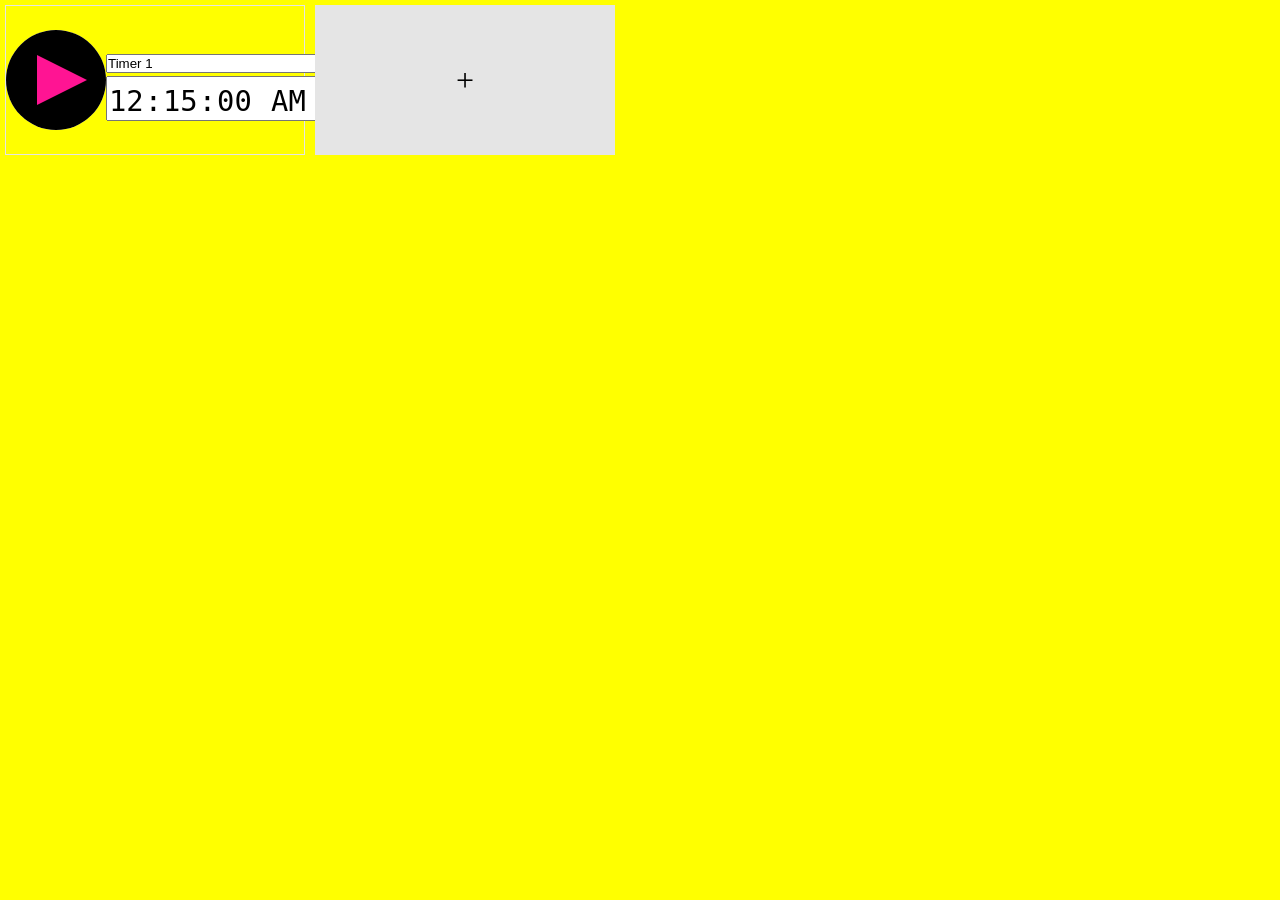
==== index.html @ 0f3ca680 "Minor changes of the colours" ====
<!DOCTYPE html>
<html lang="en">
    <head>
        <meta charset="utf-8" />
        <title>My Timer</title>
        <meta name="author" content="Adam" />
        <link rel="stylesheet" href="style.css" />
        <link rel="shortcut icon" type="image/x-icon" href="favicon.ico" />
    </head>
    <body>
        <main class="container">
            <div class="timer">
                <div class="progress">
                    <section>
                        <a class="triangle-right" href></a>
                    </section>
                </div>
                <div class="display">
                    <div class="name">
                        <input type="text" value="Timer 1" />
                    </div>
                    <div class="time">
                        <input
                            id="set-time"
                            type="time"
                            name="time"
                            min="00:00"
                            max="24:00"
                            value="00:15:00"
                            step="1"
                            required
                            pattern="[0-9]{2}:[0-9]{2}:[0-9]{2}"
                        />
                        <span class="validity"></span>
                    </div>
                </div>
            </div>
            <div class="timer status-add">
                <a href>+</a>
            </div>
        </main>

        <audio controls src="./bell.wav" style="display: none"></audio>

        <script src="main.js"></script>
    </body>
</html>
---- style.css ----
:root{
    --color: deeppink;
    --size: 25px;
}
*:before,
*:after,
*{
    box-sizing: border-box;
    margin: 0;
    padding: 0;
}
main.container{
    /* cursor: pointer; */
    width: 100vw;
    height: 150px;
    display: flex;
    flex-direction: row;
    justify-content: flex-start; /* space-around; */
    align-items: stretch;
    align-content: center;
    font-size: 2rem;
}
div.timer{
    height: 150px;
    width: 300px;
    display: flex;
    justify-content: space-evenly; /* center; */
    align-items: center;
    border: 1px solid #e5e5e5;
    margin: 5px;
}
.timer a{
    text-decoration: none;
    color: inherit;
}
.progress{
    width: 100px;
    height: 100px;
    border-radius: 50%;
    display: flex;
    justify-content: center;
    align-items: center;
    background: white;
    line-height: 1;
}
div.status-add{
    background: #e5e5e5;
}
div.display{
    display: flex;
    flex-direction: column;
    justify-content: space-evenly; /* center; */
}
div.time{
    /*    display: flex;
    flex-direction: row;
     */
}
input { width: 100%; }
input + span{
    padding-right: 30px; 
    font-size: 1.5rem;
    text-align: center;
}
input:invalid+span:after{
    position: absolute;
    content: "✖";
    padding-left: 5px;
}
input:valid+span:after {
    position: absolute;
    content: '✓';
    padding-left: 5px;
}
div.time div{
    background: red;
}
input[type="time"]{
    /* TODO: fix it */
    font-size: 0.9em;
    padding-top: 0.35rem;
}

body{ background: yellow; }

section{
    width: 100vw;
    height: 100px;
    display: flex;
    justify-content: center;
    align-items: center;
    line-height: 1;
    background: black;
    border-radius: 50%;
}
.hide{
    display: none;
}
.triangle-right{
    width: var(--size);
    height: var(--size);
    border-top: var(--size) solid transparent;
    border-left: calc(2 * var(--size)) solid var(--color);
    border-bottom: var(--size) solid transparent;
    position: relative;
    left: 6px;
}
.pause{
    width: calc(2 * var(--size));
    height: calc(2 * var(--size));
    position: relative;
}
.pause::before{
    height: calc(2 * var(--size));
    width: calc(var(--size) / 2);
    content: '';
    background: var(--color);
    position: absolute;
    left: calc(var(--size) / 1 / 3); /* I made up this fraction */
}
.pause::after{
    height: calc(2 * var(--size));
    width: calc(var(--size) / 2);
    content: '';
    background: var(--color);
    position: absolute;
    left: calc(var(--size) * 7 / 6); /* I made up this fraction */
}
.cross {
    height: 100px;
    width: 20px;
    background: red;
    position: relative;
    margin: 50px;
}
.cross::after {
    height: 20px;
    width: 100px;
    content: "";
    background: red;
    position: absolute;
    left: -40px;
    top: 40px;
}
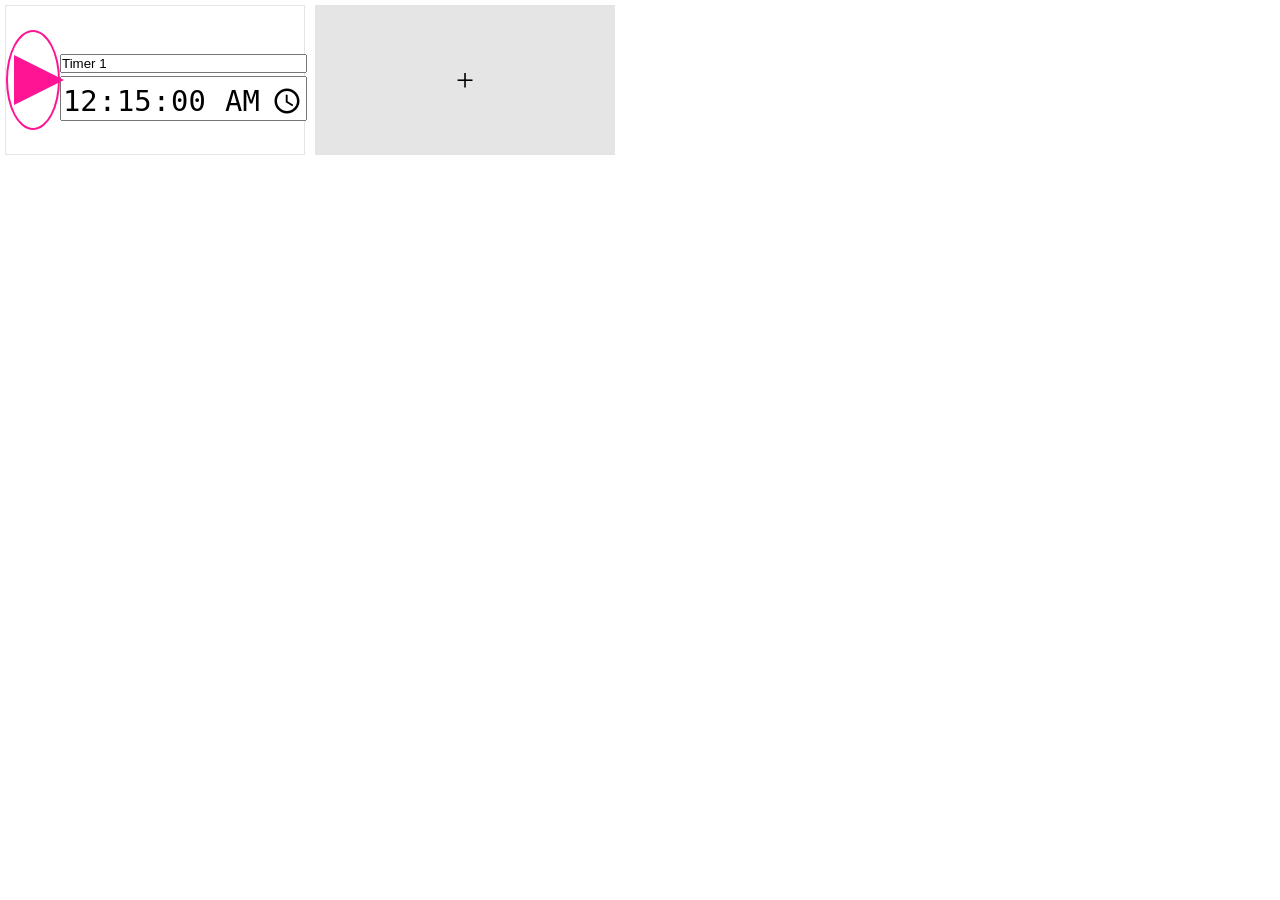
==== commit 0b859e73: "clean up the code a little bit" ====
--- a/index.html
+++ b/index.html
@@ -11,9 +11,7 @@
         <main class="container">
             <div class="timer">
                 <div class="progress">
-                    <section>
-                        <a class="triangle-right" href></a>
-                    </section>
+                    <a class="triangle-right" href></a>
                 </div>
                 <div class="display">
                     <div class="name">
--- a/style.css
+++ b/style.css
@@ -1,15 +1,15 @@
-:root{
+:root {
     --color: deeppink;
     --size: 25px;
 }
 *:before,
 *:after,
-*{
+* {
     box-sizing: border-box;
     margin: 0;
     padding: 0;
 }
-main.container{
+main.container {
     /* cursor: pointer; */
     width: 100vw;
     height: 150px;
@@ -20,7 +20,7 @@
     align-content: center;
     font-size: 2rem;
 }
-div.timer{
+div.timer {
     height: 150px;
     width: 300px;
     display: flex;
@@ -29,74 +29,67 @@
     border: 1px solid #e5e5e5;
     margin: 5px;
 }
-.timer a{
+.timer a {
     text-decoration: none;
     color: inherit;
 }
-.progress{
+.progress {
     width: 100px;
-    height: 100px;
-    border-radius: 50%;
-    display: flex;
-    justify-content: center;
-    align-items: center;
-    background: white;
-    line-height: 1;
-}
-div.status-add{
-    background: #e5e5e5;
-}
-div.display{
-    display: flex;
-    flex-direction: column;
-    justify-content: space-evenly; /* center; */
-}
-div.time{
-    /*    display: flex;
-    flex-direction: row;
-     */
-}
-input { width: 100%; }
-input + span{
-    padding-right: 30px; 
-    font-size: 1.5rem;
-    text-align: center;
-}
-input:invalid+span:after{
-    position: absolute;
-    content: "✖";
-    padding-left: 5px;
-}
-input:valid+span:after {
-    position: absolute;
-    content: '✓';
-    padding-left: 5px;
-}
-div.time div{
-    background: red;
-}
-input[type="time"]{
-    /* TODO: fix it */
-    font-size: 0.9em;
-    padding-top: 0.35rem;
-}
-
-body{ background: yellow; }
-
-section{
-    width: 100vw;
     height: 100px;
     display: flex;
     justify-content: center;
     align-items: center;
     line-height: 1;
-    background: black;
     border-radius: 50%;
+    border: 2px solid deeppink;
 }
-.hide{
+div.status-add {
+    background: #e5e5e5;
+}
+div.display {
+    display: flex;
+    flex-direction: column;
+    justify-content: space-evenly; /* center; */
+}
+div.time {
+    /*    display: flex;
+    flex-direction: row;
+     */
+}
+input {
+    width: 100%;
+}
+input + span {
+    padding-right: 30px;
+    font-size: 1.5rem;
+    text-align: center;
+}
+input:invalid + span:after {
+    position: absolute;
+    content: "✖";
+    padding-left: 5px;
+}
+input:valid + span:after {
+    position: absolute;
+    content: "✓";
+    padding-left: 5px;
+}
+div.time div {
+    background: red;
+}
+input[type="time"] {
+    /* TODO: fix it */
+    font-size: 0.9em;
+    padding-top: 0.35rem;
+}
+body {
+    width: 100vw;
+    height: 100vh;
+}
+.hide {
     display: none;
 }
-.triangle-right{
+.triangle-right {
     width: var(--size);
     height: var(--size);
     border-top: var(--size) solid transparent;
@@ -105,23 +98,23 @@
     position: relative;
     left: 6px;
 }
-.pause{
+.pause {
     width: calc(2 * var(--size));
     height: calc(2 * var(--size));
     position: relative;
 }
-.pause::before{
+.pause::before {
     height: calc(2 * var(--size));
     width: calc(var(--size) / 2);
-    content: '';
+    content: "";
     background: var(--color);
     position: absolute;
     left: calc(var(--size) / 1 / 3); /* I made up this fraction */
 }
-.pause::after{
+.pause::after {
     height: calc(2 * var(--size));
     width: calc(var(--size) / 2);
-    content: '';
+    content: "";
     background: var(--color);
     position: absolute;
     left: calc(var(--size) * 7 / 6); /* I made up this fraction */
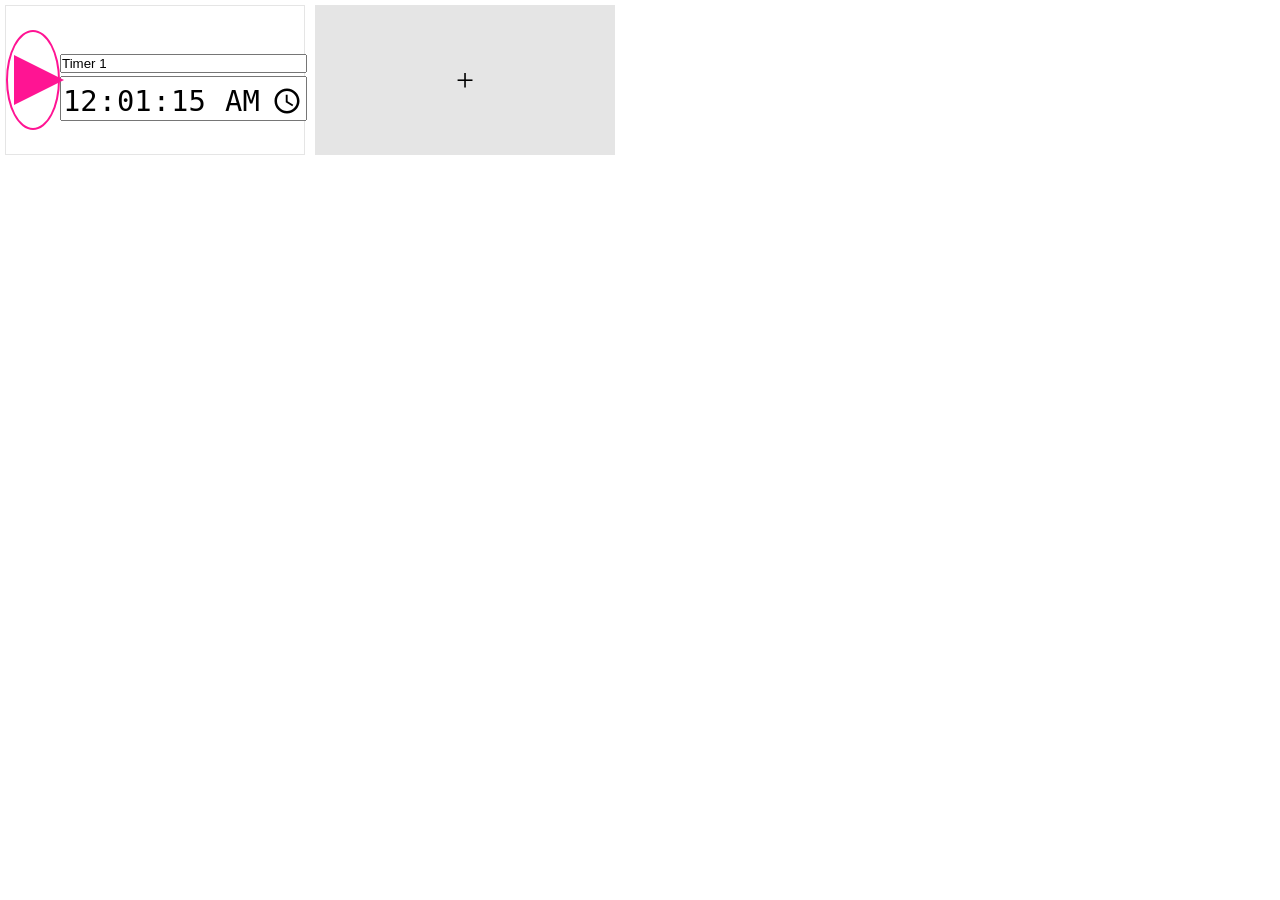
==== commit 4e835725: "Add mp3 - a note about Safari in README. It does need `Allow All Auto-Play` on - converter or reconv" ====
--- a/index.html
+++ b/index.html
@@ -24,7 +24,7 @@
                             name="time"
                             min="00:00"
                             max="24:00"
-                            value="00:15:00"
+                            value="00:01:15"
                             step="1"
                             required
                             pattern="[0-9]{2}:[0-9]{2}:[0-9]{2}"
@@ -38,7 +38,7 @@
             </div>
         </main>
 
-        <audio controls src="./bell.wav" style="display: none"></audio>
+        <audio controls src="./bell.mp3" style="display: none"></audio>
 
         <script src="main.js"></script>
     </body>
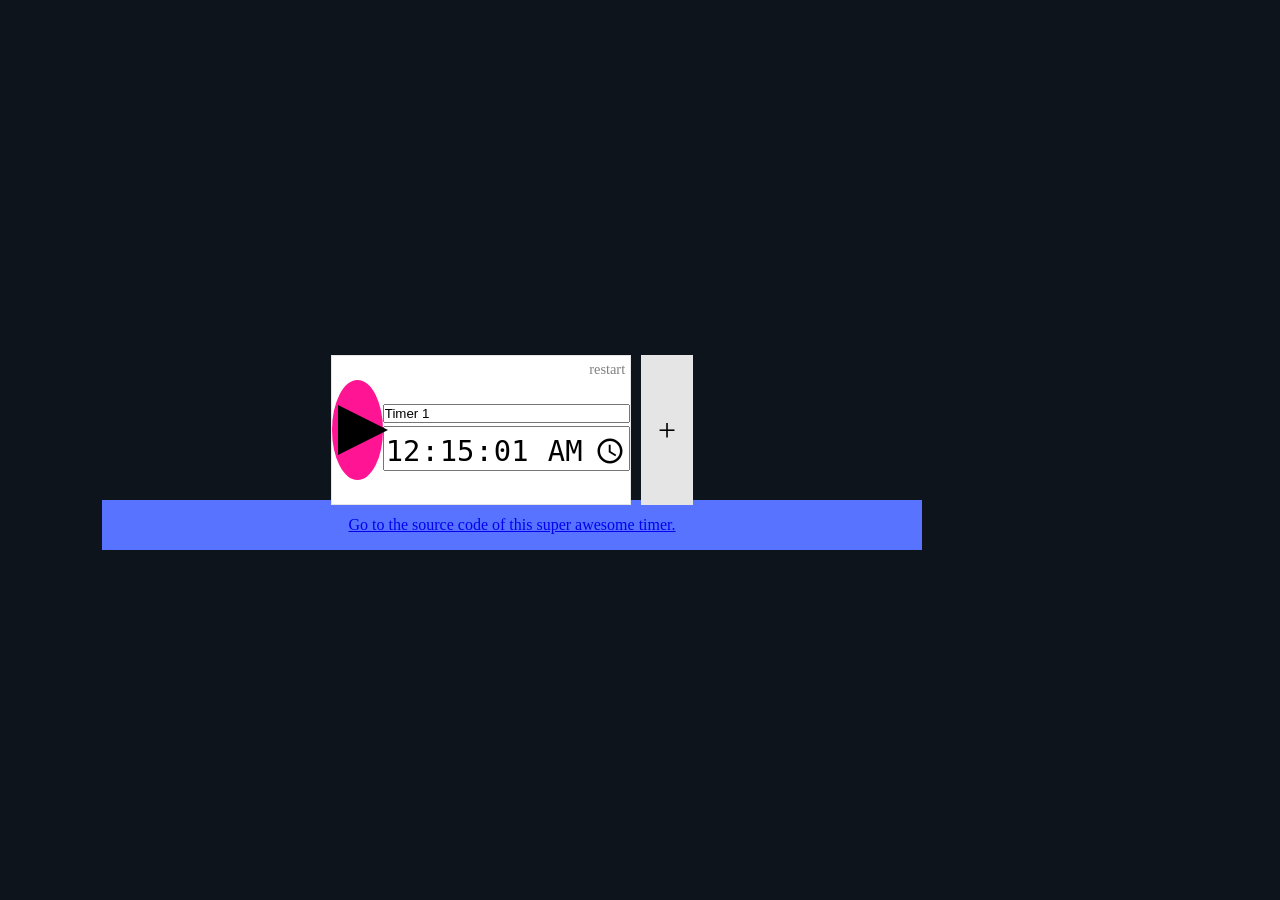
==== commit e26dda8e: "Small fixes - add restart 'button' - change default time to 15 minutes and 1 second - add footer wit" ====
--- a/index.html
+++ b/index.html
@@ -4,12 +4,13 @@
         <meta charset="utf-8" />
         <title>My Timer</title>
         <meta name="author" content="Adam" />
-        <link rel="stylesheet" href="style.css" />
+        <link href="style.css" rel="stylesheet" />
         <link rel="shortcut icon" type="image/x-icon" href="favicon.ico" />
     </head>
     <body>
         <main class="container">
             <div class="timer">
+                <a class="restart" href></a>
                 <div class="progress">
                     <a class="triangle-right" href></a>
                 </div>
@@ -24,7 +25,7 @@
                             name="time"
                             min="00:00"
                             max="24:00"
-                            value="00:01:15"
+                            value="00:15:01"
                             step="1"
                             required
                             pattern="[0-9]{2}:[0-9]{2}:[0-9]{2}"
@@ -40,6 +41,12 @@
 
         <audio controls src="./bell.mp3" style="display: none"></audio>
 
+        <footer>
+            <a href="https://github.com/adampaulukanis/timer"
+                >Go to the source code of this super awesome timer.</a
+            >
+        </footer>
+
         <script src="main.js"></script>
     </body>
 </html>
--- a/style.css
+++ b/style.css
@@ -1,5 +1,6 @@
 :root {
-    --color: deeppink;
+    --color: black;
+    --backgroundColor: deeppink;
     --size: 25px;
 }
 *:before,
@@ -11,11 +12,10 @@
 }
 main.container {
     /* cursor: pointer; */
-    width: 100vw;
     height: 150px;
     display: flex;
     flex-direction: row;
-    justify-content: flex-start; /* space-around; */
+    justify-content: /* flex-start; */ center;
     align-items: stretch;
     align-content: center;
     font-size: 2rem;
@@ -28,6 +28,8 @@
     align-items: center;
     border: 1px solid #e5e5e5;
     margin: 5px;
+    background-color: white;
+    position: relative;
 }
 .timer a {
     text-decoration: none;
@@ -40,11 +42,15 @@
     justify-content: center;
     align-items: center;
     line-height: 1;
+    /* border: 2px solid deeppink; */
+    position: relative;
+    background-color: var(--backgroundColor);
     border-radius: 50%;
-    border: 2px solid deeppink;
 }
 div.status-add {
     background: #e5e5e5;
+    width: auto;
+    padding: 1rem;
 }
 div.display {
     display: flex;
@@ -83,8 +89,13 @@
     padding-top: 0.35rem;
 }
 body {
-    width: 100vw;
+    width: 80%;
     height: 100vh;
+    background-color: hsl(210deg, 30%, 8%);
+    display: flex;
+    flex-direction: column;
+    justify-content: center;
+    align-content: center;
 }
 .hide {
     display: none;
@@ -97,6 +108,10 @@
     border-bottom: var(--size) solid transparent;
     position: relative;
     left: 6px;
+    transition: transform 250ms;
+}
+.triangle-right:hover {
+    transform: scale(1.1);
 }
 .pause {
     width: calc(2 * var(--size));
@@ -135,3 +150,19 @@
     left: -40px;
     top: 40px;
 }
+footer {
+    width: 80%;
+    background-color: hsl(230, 100%, 67%);
+    text-align: center;
+    padding: 1rem;
+    margin: 0 auto;
+}
+.restart:after {
+    content: "restart";
+    position: absolute;
+    right: 0;
+    top: 0;
+    font-size: 0.9rem;
+    color: grey;
+    padding: 0.3rem;
+}
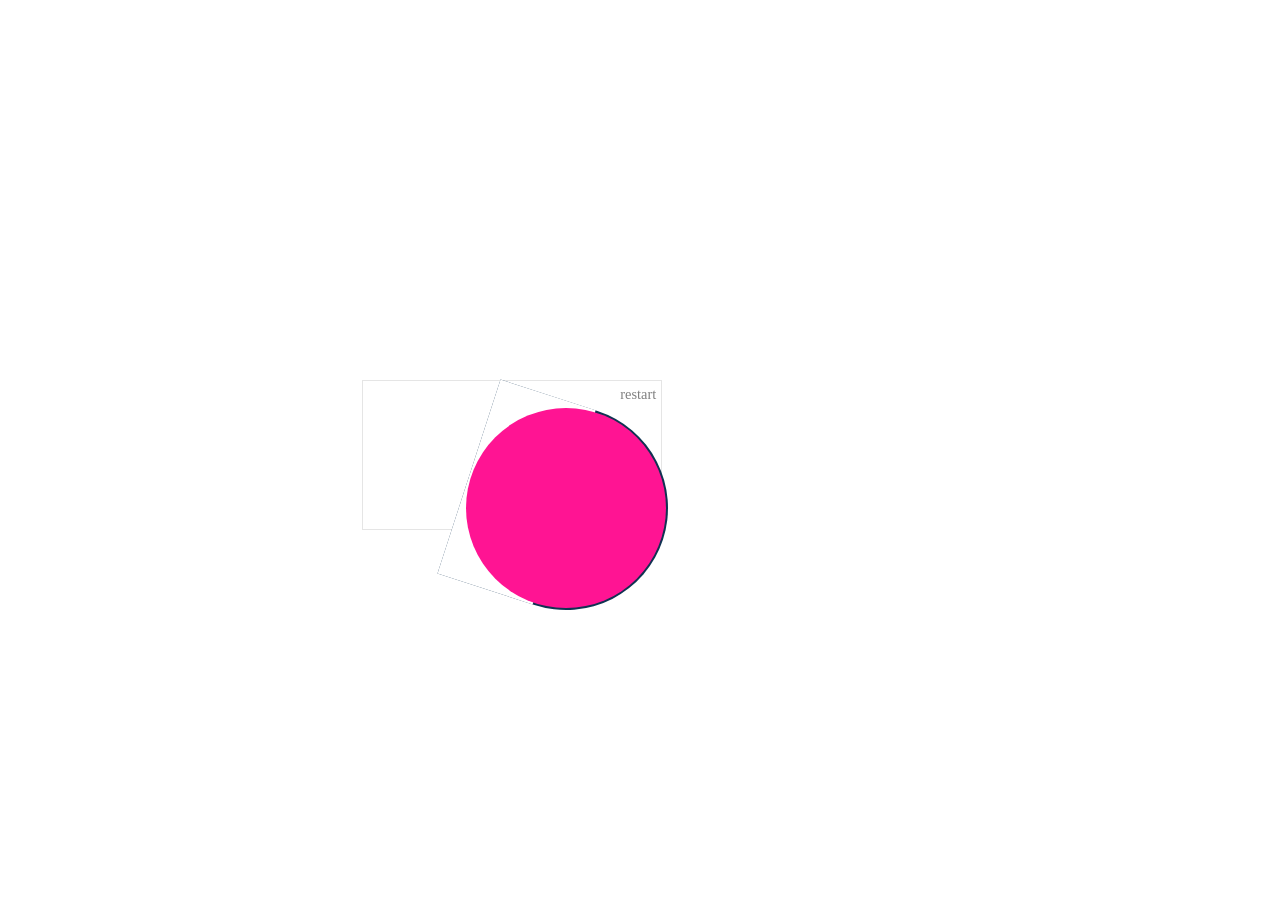
==== commit dc5369a8: "progress-circle: something like that" ====
--- a/index.html
+++ b/index.html
@@ -2,6 +2,7 @@
 <html lang="en">
     <head>
         <meta charset="utf-8" />
+        <meta name="viewport" content="width=device-width, initial-scale=1" />
         <title>My Timer</title>
         <meta name="author" content="Adam" />
         <link href="style.css" rel="stylesheet" />
@@ -12,40 +13,13 @@
             <div class="timer">
                 <a class="restart" href></a>
                 <div class="progress">
-                    <a class="triangle-right" href></a>
-                </div>
-                <div class="display">
-                    <div class="name">
-                        <input type="text" value="Timer 1" />
+                    <div class="halfCircleRight">
+                        <div class="blank-rect"></div>
                     </div>
-                    <div class="time">
-                        <input
-                            id="set-time"
-                            type="time"
-                            name="time"
-                            min="00:00"
-                            max="24:00"
-                            value="00:15:01"
-                            step="1"
-                            required
-                            pattern="[0-9]{2}:[0-9]{2}:[0-9]{2}"
-                        />
-                        <span class="validity"></span>
-                    </div>
+                    <div class="triangle-right"></div>
                 </div>
             </div>
-            <div class="timer status-add">
-                <a href>+</a>
-            </div>
         </main>
-
-        <audio controls src="./bell.mp3" style="display: none"></audio>
-
-        <footer>
-            <a href="https://github.com/adampaulukanis/timer"
-                >Go to the source code of this super awesome timer.</a
-            >
-        </footer>
 
         <script src="main.js"></script>
     </body>
--- a/style.css
+++ b/style.css
@@ -38,14 +38,7 @@
 .progress {
     width: 100px;
     height: 100px;
-    display: flex;
-    justify-content: center;
-    align-items: center;
-    line-height: 1;
-    /* border: 2px solid deeppink; */
-    position: relative;
-    background-color: var(--backgroundColor);
-    border-radius: 50%;
+    position: absolute;
 }
 div.status-add {
     background: #e5e5e5;
@@ -91,7 +84,7 @@
 body {
     width: 80%;
     height: 100vh;
-    background-color: hsl(210deg, 30%, 8%);
+    background-color: white;
     display: flex;
     flex-direction: column;
     justify-content: center;
@@ -101,17 +94,27 @@
     display: none;
 }
 .triangle-right {
-    width: var(--size);
-    height: var(--size);
-    border-top: var(--size) solid transparent;
-    border-left: calc(2 * var(--size)) solid var(--color);
-    border-bottom: var(--size) solid transparent;
+    width: 200px;
+    height: 200px;
+    background-color: var(--backgroundColor);
+    border-radius: 50%;
     position: relative;
-    left: 6px;
-    transition: transform 250ms;
+    top: -201px;
+    left: 4px;
 }
-.triangle-right:hover {
-    transform: scale(1.1);
+.halfCircleRight {
+    height: 204px;
+    width: 204px;
+    background-color: #103252;
+    border-radius: 0px 204px 204px 0;
+    position: relative;
+    left: 2px;
+    top: 1px;
+}
+.blank-rect{
+    width: 100px;
+    height: 100%;
+    background: white;
 }
 .pause {
     width: calc(2 * var(--size));
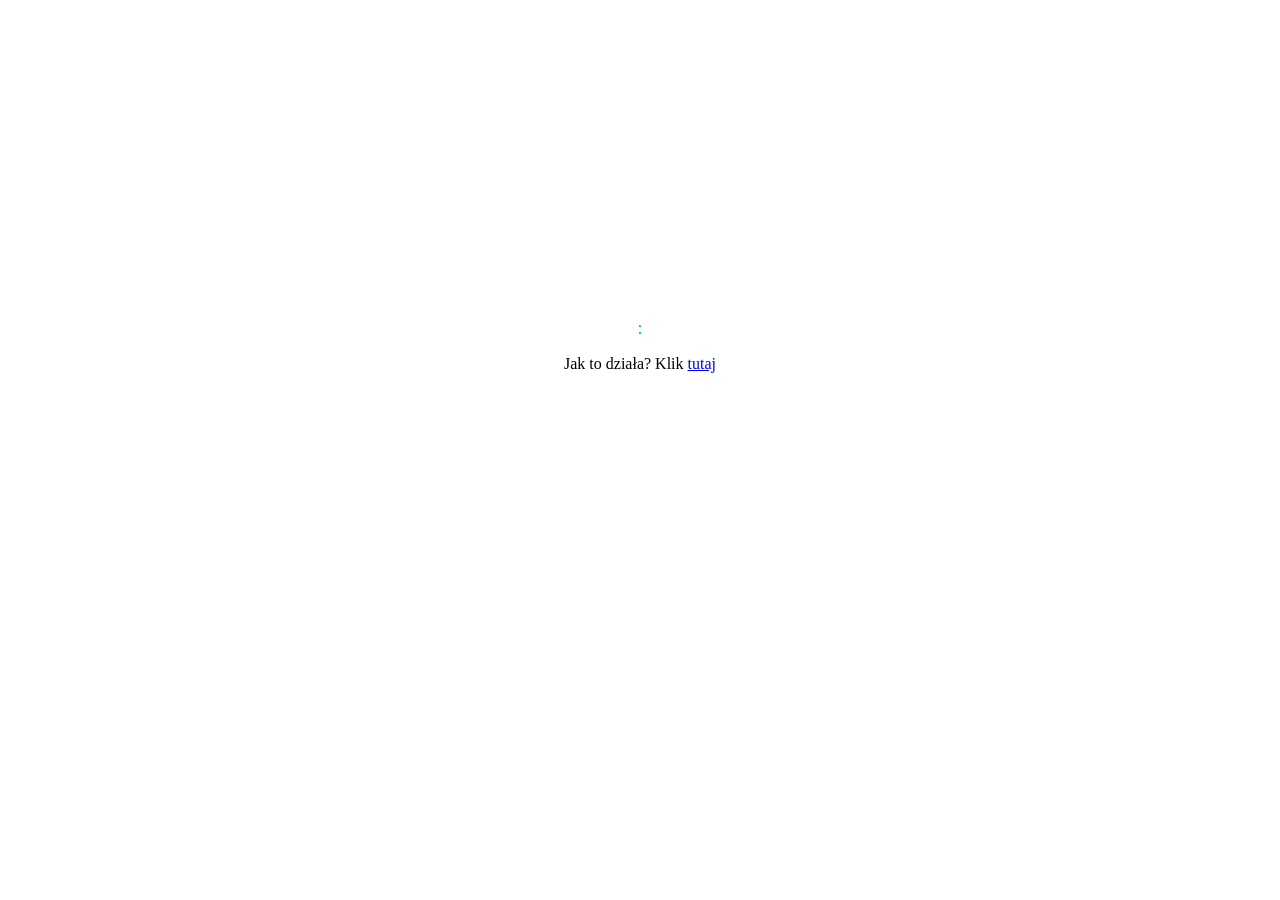
==== commit 2f7f2f6d: "How pie chart can be drawn using SVG and stroke-dasharray" ====
--- a/index.html
+++ b/index.html
@@ -10,14 +10,16 @@
     </head>
     <body>
         <main class="container">
-            <div class="timer">
-                <a class="restart" href></a>
-                <div class="progress">
-                    <div class="halfCircleRight">
-                        <div class="blank-rect"></div>
-                    </div>
-                    <div class="triangle-right"></div>
+            <div class="ctrl">
+                <div class="progressCircle">
+                    <svg viewBox="0 0 100 100">
+                        <circle cx="50" cy="50" r="25" class="circle" />
+                    </svg>
                 </div>
+                <div class="progressBarInfo">
+                    <span class="minute"></span>:<span class="second"></span>
+                </div>
+                <p>Jak to działa? Klik <a href="./howItWorks.html">tutaj</a></p>
             </div>
         </main>
 
--- a/style.css
+++ b/style.css
@@ -1,171 +1,53 @@
-:root {
-    --color: black;
-    --backgroundColor: deeppink;
-    --size: 25px;
-}
-*:before,
-*:after,
-* {
-    box-sizing: border-box;
-    margin: 0;
-    padding: 0;
-}
-main.container {
-    /* cursor: pointer; */
-    height: 150px;
-    display: flex;
-    flex-direction: row;
-    justify-content: /* flex-start; */ center;
-    align-items: stretch;
-    align-content: center;
-    font-size: 2rem;
-}
-div.timer {
-    height: 150px;
+.ctrl {
+    margin: 0 auto;
     width: 300px;
-    display: flex;
-    justify-content: space-evenly; /* center; */
-    align-items: center;
-    border: 1px solid #e5e5e5;
-    margin: 5px;
-    background-color: white;
-    position: relative;
-}
-.timer a {
-    text-decoration: none;
-    color: inherit;
-}
-.progress {
-    width: 100px;
-    height: 100px;
-    position: absolute;
-}
-div.status-add {
-    background: #e5e5e5;
-    width: auto;
-    padding: 1rem;
-}
-div.display {
-    display: flex;
-    flex-direction: column;
-    justify-content: space-evenly; /* center; */
-}
-div.time {
-    /*    display: flex;
-    flex-direction: row;
-     */
-}
-input {
-    width: 100%;
-}
-input + span {
-    padding-right: 30px;
-    font-size: 1.5rem;
     text-align: center;
 }
-input:invalid + span:after {
+
+.progressCircle {
+    height: 0;
+    width: 300px;
+    display: block;
+    padding-bottom: 300px;
+    position: relative;
+    margin-bottom: 10px;
+}
+.progressCircle svg {
+    display: block;
+    height: 100%;
+    width: 100%;
     position: absolute;
-    content: "✖";
-    padding-left: 5px;
+    transform: rotate(-90deg);
+    top: 0;
+    left: 0;
+    overflow: visible;
 }
-input:valid + span:after {
-    position: absolute;
-    content: "✓";
-    padding-left: 5px;
+.progressCircle .circle {
+    fill: none;
+    stroke-width: 50;
+    stroke-dasharray: 0, 157;
 }
-div.time div {
-    background: red;
+.progressCircle .pie {
+    stroke: blue;
+    webkit-animation-name: pie;
+    animation-name: pie;
 }
-input[type="time"] {
-    /* TODO: fix it */
-    font-size: 0.9em;
-    padding-top: 0.35rem;
+.progressCircle .base {
+    fill: #f9f9f9;
 }
-body {
-    width: 80%;
-    height: 100vh;
-    background-color: white;
-    display: flex;
-    flex-direction: column;
-    justify-content: center;
-    align-content: center;
+@-webkit-keyframes pie {
+    50%,
+    100% {
+        stroke-dasharray: 157, 157, 0, 0;
+    }
 }
-.hide {
-    display: none;
+@keyframes pie {
+    50%,
+    100% {
+        stroke-dasharray: 157, 157, 0, 0;
+    }
 }
-.triangle-right {
-    width: 200px;
-    height: 200px;
-    background-color: var(--backgroundColor);
-    border-radius: 50%;
-    position: relative;
-    top: -201px;
-    left: 4px;
+.progressBarInfo {
+    font-size: 18px;
+    color: #00bcac;
 }
-.halfCircleRight {
-    height: 204px;
-    width: 204px;
-    background-color: #103252;
-    border-radius: 0px 204px 204px 0;
-    position: relative;
-    left: 2px;
-    top: 1px;
-}
-.blank-rect{
-    width: 100px;
-    height: 100%;
-    background: white;
-}
-.pause {
-    width: calc(2 * var(--size));
-    height: calc(2 * var(--size));
-    position: relative;
-}
-.pause::before {
-    height: calc(2 * var(--size));
-    width: calc(var(--size) / 2);
-    content: "";
-    background: var(--color);
-    position: absolute;
-    left: calc(var(--size) / 1 / 3); /* I made up this fraction */
-}
-.pause::after {
-    height: calc(2 * var(--size));
-    width: calc(var(--size) / 2);
-    content: "";
-    background: var(--color);
-    position: absolute;
-    left: calc(var(--size) * 7 / 6); /* I made up this fraction */
-}
-.cross {
-    height: 100px;
-    width: 20px;
-    background: red;
-    position: relative;
-    margin: 50px;
-}
-.cross::after {
-    height: 20px;
-    width: 100px;
-    content: "";
-    background: red;
-    position: absolute;
-    left: -40px;
-    top: 40px;
-}
-footer {
-    width: 80%;
-    background-color: hsl(230, 100%, 67%);
-    text-align: center;
-    padding: 1rem;
-    margin: 0 auto;
-}
-.restart:after {
-    content: "restart";
-    position: absolute;
-    right: 0;
-    top: 0;
-    font-size: 0.9rem;
-    color: grey;
-    padding: 0.3rem;
-}
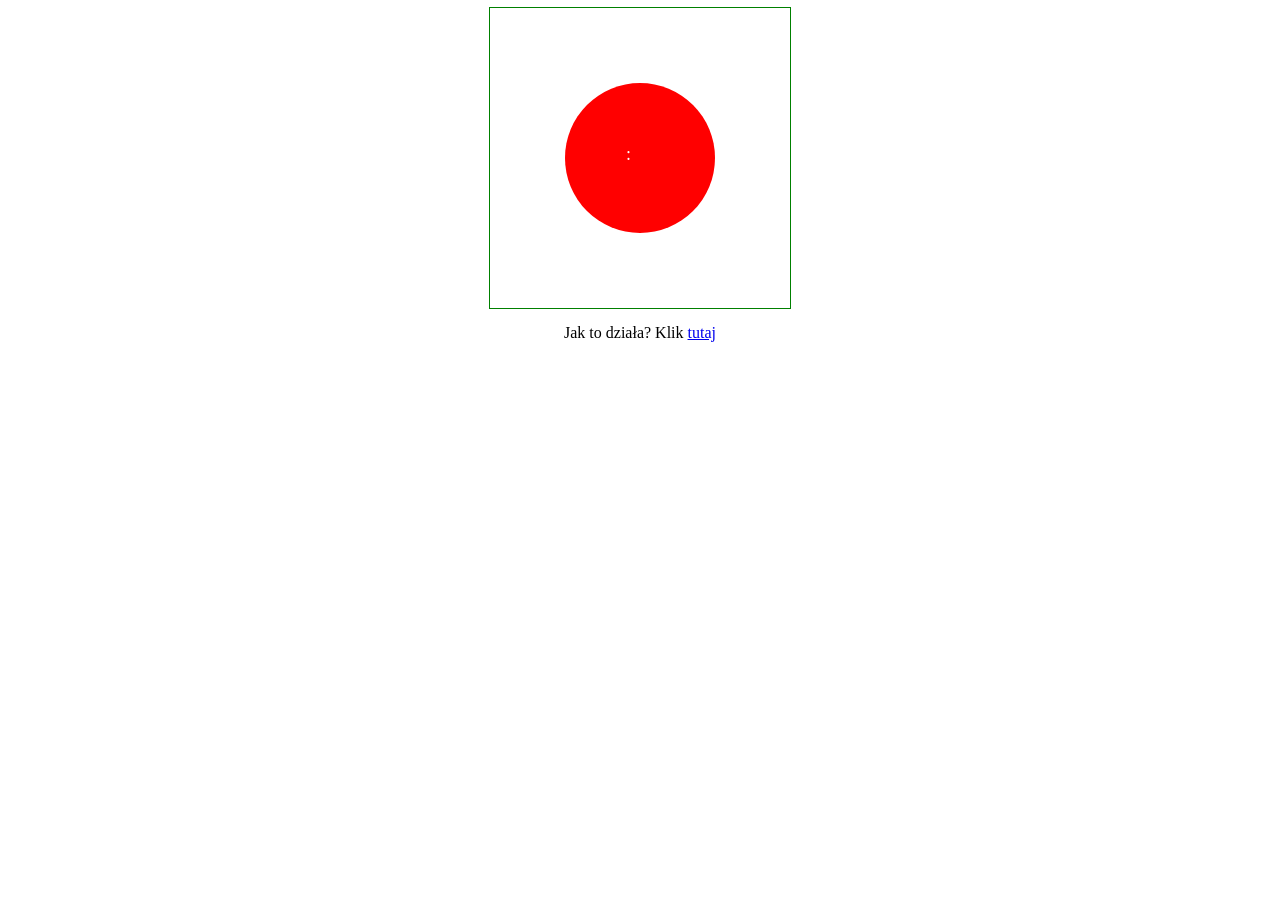
==== commit c2d06cd6: "second commit" ====
--- a/index.html
+++ b/index.html
@@ -14,6 +14,12 @@
                 <div class="progressCircle">
                     <svg viewBox="0 0 100 100">
                         <circle cx="50" cy="50" r="25" class="circle" />
+                        <!-- punkty kontrolne: godz. 12, 3, 6, 9
+                        <circle cx="50" cy="1" r="1" fill="black" />
+                        <circle cx="1" cy="50" r="1" fill="black" />
+                        <circle cx="50" cy="99" r="1" fill="black" />
+                        <circle cx="99" cy="50" r="1" fill="black" />
+                        -->
                     </svg>
                 </div>
                 <div class="progressBarInfo">
--- a/style.css
+++ b/style.css
@@ -2,6 +2,7 @@
     margin: 0 auto;
     width: 300px;
     text-align: center;
+    position: relative;
 }
 
 .progressCircle {
@@ -11,6 +12,7 @@
     padding-bottom: 300px;
     position: relative;
     margin-bottom: 10px;
+    outline: 1px solid green;
 }
 .progressCircle svg {
     display: block;
@@ -23,7 +25,7 @@
     overflow: visible;
 }
 .progressCircle .circle {
-    fill: none;
+    fill: red;
     stroke-width: 50;
     stroke-dasharray: 0, 157;
 }
@@ -49,5 +51,9 @@
 }
 .progressBarInfo {
     font-size: 18px;
-    color: #00bcac;
+    color: white;
+    position: absolute;
+    top: 36%;
+    left: 40%;
+    padding: 1rem;
 }
